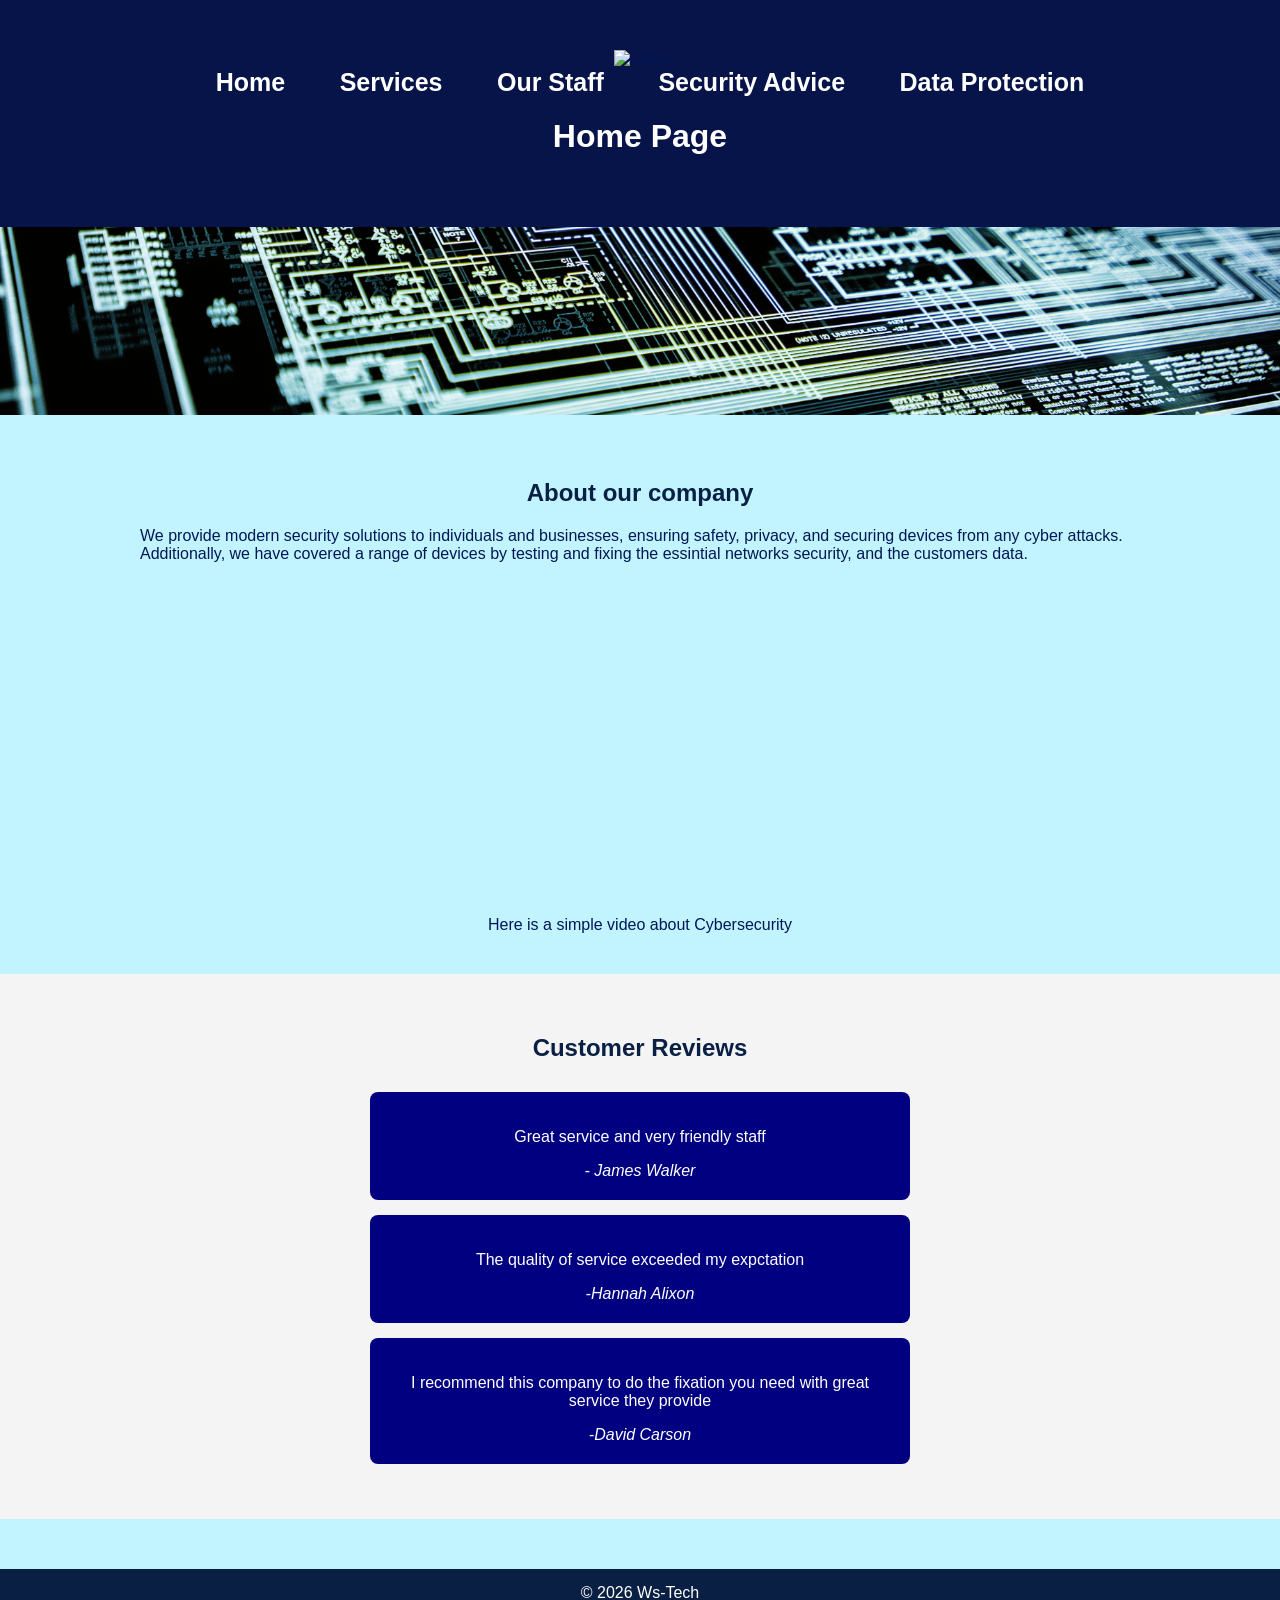
==== index.html @ d4db576b "Add files via upload" ====
<!DOCTYPE html>
<html>
    <head>
<title>Ws-Tech</title>
<link rel="stylesheet" href="style.css"> 
    </head>
    <body>
        
        <header>
        <div class="container">
        <div class="logo">
    <img src="logo.png" alt="Logo">
            <nav>
                <a href="index.html">Home</a>
                <a href="services.html">Services</a>
                <a href="staff.html">Our Staff</a>
                <a href="advices.html">Security Advice</a>
                <a href="data.html">Data Protection</a>
            </nav>
             <h1>Home Page</h1>
        </header>
        <img src="Cyberpicture.jpg" class="cyber-img" alt="picture"> 
        <div class="container">
            <p>
<h2><center>About our company</center></h2>
                We provide modern security solutions to individuals and businesses,
                ensuring safety, privacy, and securing devices from any cyber attacks. Additionally, 
                we have covered a range of devices by testing and fixing the essintial networks
                security, and the customers data.
            </p>
    
            <center><iframe width="560" height="315" src="https://www.youtube.com/embed/inWWhr5tnEA?si=i93Q1zpZ1MR9P_-O" title="YouTube video player" frameborder="0" allow="accelerometer; autoplay; clipboard-write; encrypted-media; gyroscope; picture-in-picture; web-share" referrerpolicy="strict-origin-when-cross-origin" allowfullscreen></iframe></center>
           <br>
           <center> Here is a simple video about Cybersecurity</center>

        </div>
                    <section class="reviews">
                <h2>Customer Reviews</h2>

                <div class="review-box">
            <p>Great service and very friendly staff</p>
            <span>- James Walker</span>
                </div>
                <div class="review-box">
                    <p>The quality of service exceeded my expctation</p>
                    <span>-Hannah Alixon</span>
                </div>
                <div class="review-box">
                    <p>I recommend this company to do the fixation you need with great service they provide </p>
                    <span>-David Carson </span>
                </div>
                    </section>
        <footer>
        © 2026 Ws-Tech
        </footer>
    </body>
</html>
---- style.css ----
body {
    font-family: arial, sans-serif;
    margin: 0;
    background-color: #c2f4ff;
    color: #001755;
}
header {
background-color: #101066;
padding: 15px;
text-align: center;
}
header h1 {
    color: #fff;
}
header {
  display: flex;
  align-items: center;
  padding: 10px 30px;
  background-color: #071449;
}

.cyber-img {
max-width: 100%;
height: auto;
}
nav a {
  color: white;
    text-decoration: none;
    padding: 8px 15px;
    border-radius: 20px;
    font-weight: bold;
    transition: all 0.3s ease;
    font-size: 25px;
    margin-left: 20px;
}
nav a:hover {
    text-decoration: underline;
        background-color: #1e3a8a;
    transform: translateY(-2px);
}
.nav {
    display: flex;
    justify-content: center;
    gap: 25px;
    margin-top: 10px;
    max-width: 100%;
    height: auto;
}

.container {
    padding: 40px;
    max-width: 1000px;
    margin: auto;
}
h2 {
    color: #0a1f44;
    text-align: center;
}

.card {
    display: flex;
    gap: 20px;
    flex-wrap: wrap;
}
.card {
    background:  white;
    padding: 20px;
    border-radius: 8px;
    min-width: 250px;
}
footer {
    background-color: #0a1f44;
    color: white;
    text-align: center;
    padding: 15px;
    margin-top: 50px;
}
.price-table {
    width: 100%;
    border-collapse: collapse;
    margin-top: 30px;
    background-color: white;
}

.price-table th,
.price-table td {
    border: 1px solid #ddd;
    padding: 12px;
    text-align: left;
}

.price-table th {
    background-color: #0a1f44;
    color: white;
}

.price-table tr:nth-child(even) {
    background-color: #f2f2f2;
}

.price-table tr:hover {
    background-color: #e6f0ff;
}
.reviews {
  background-color: #f4f4f4;
  padding: 40px 20px;
  text-align: center;
}

.reviews h2 {
  margin-bottom: 30px;
}

.review-box {
  background-color: navy;
  color: white;
  padding: 20px;
  margin: 15px auto;
  max-width: 500px;
  border-radius: 8px;
}

.review-box span {
  display: block;
  margin-top: 10px;
  font-style: italic;
}

.team {
  display: flex;              
  justify-content: center; 
  gap: 20px;                  
  padding: 30px 10px;
  flex-wrap: wrap;            
  background-color: #f0f4f8;  
}

.team-member {
  background-color: navy;      
  color: rgb(255, 255, 255);
  padding: 20px;
  border-radius: 10px;
  width: 300px;                
  text-align: center;           
  box-shadow: 0 4px 8px rgba(0,0,0,0.1); 
}
  
ol, ul {
  width: fit-content;
  margin: 0 auto;
}
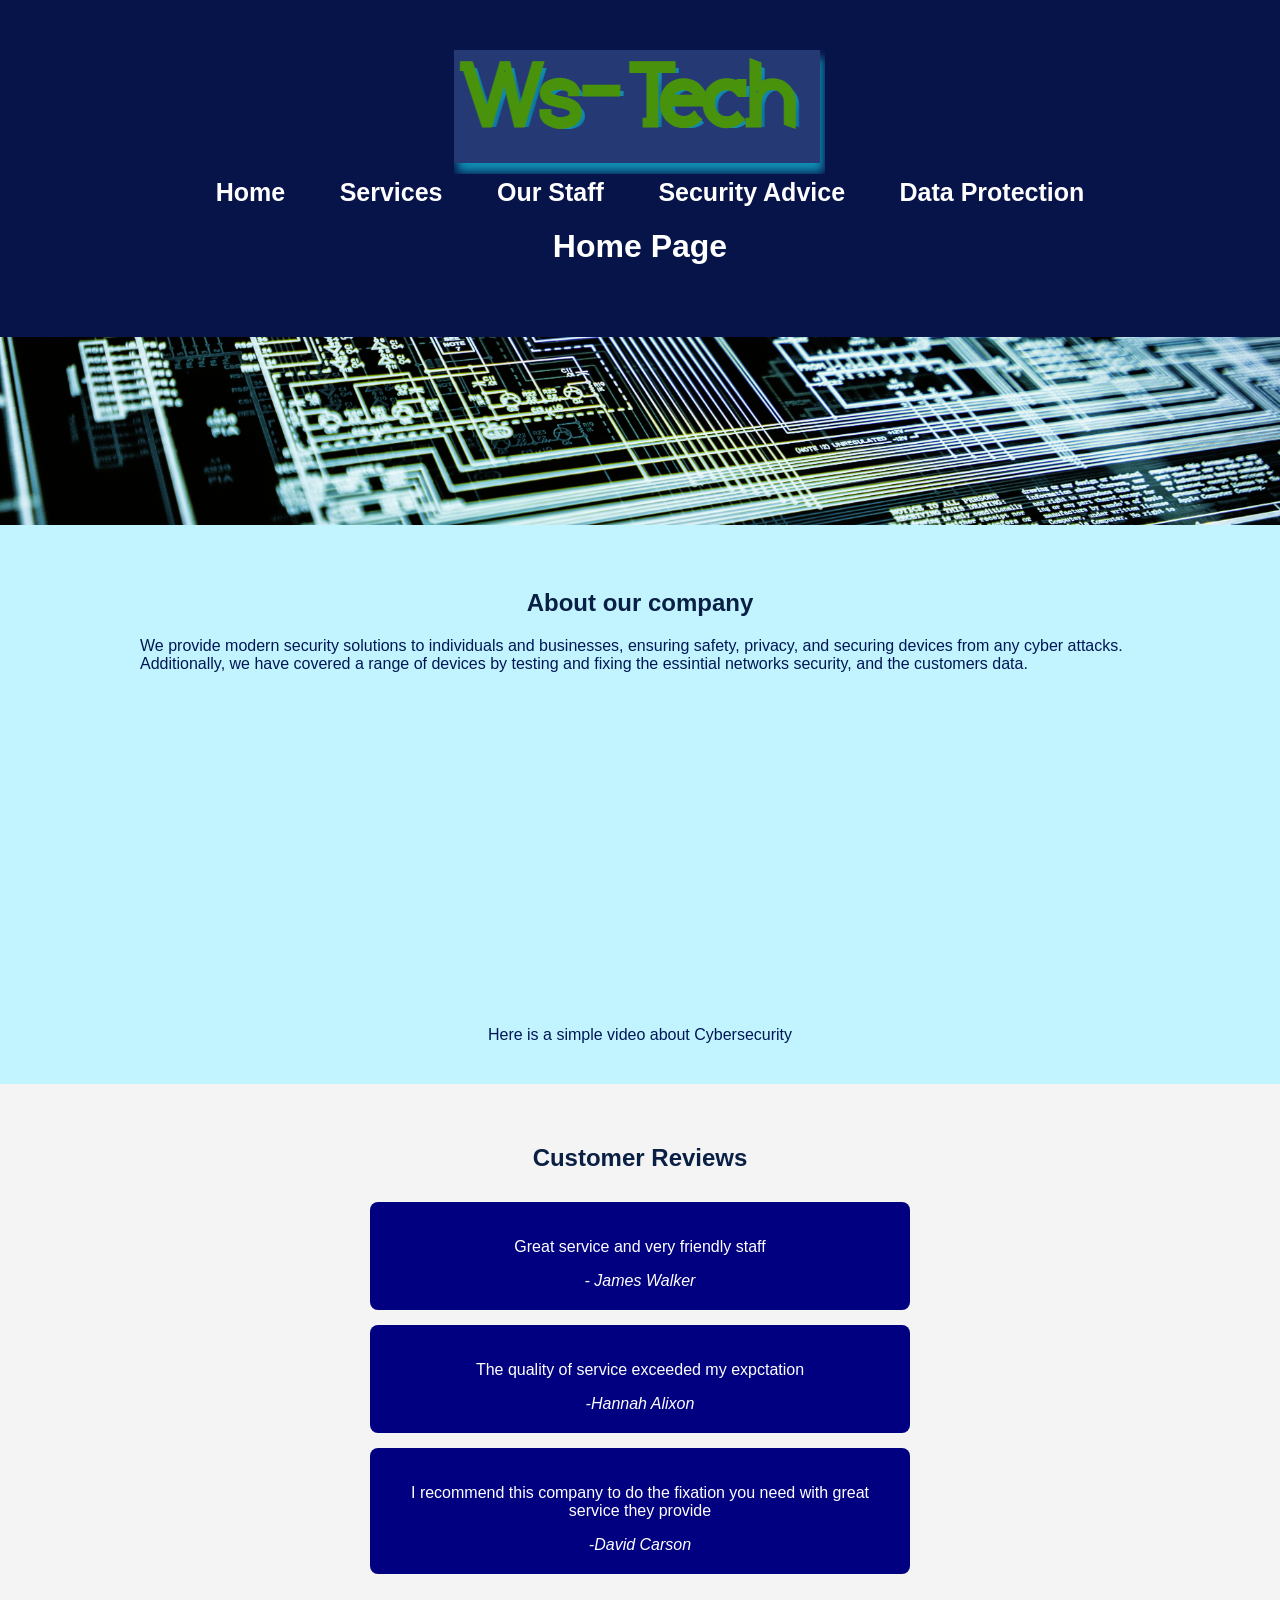
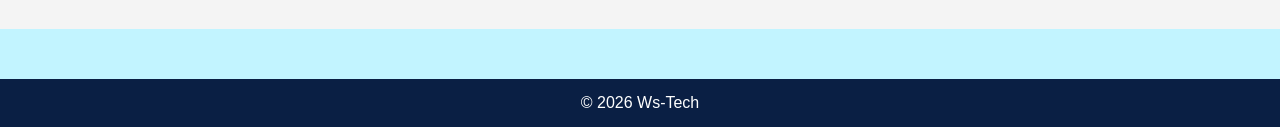
==== commit 62d844ea: "Update index.html" ====
--- a/index.html
+++ b/index.html
@@ -9,7 +9,7 @@
         <header>
         <div class="container">
         <div class="logo">
-    <img src="logo.png" alt="Logo">
+    <img src="Logo.png" alt="Logo">
             <nav>
                 <a href="index.html">Home</a>
                 <a href="services.html">Services</a>
@@ -54,4 +54,5 @@
         © 2026 Ws-Tech
         </footer>
     </body>
-</html>+
+</html>
